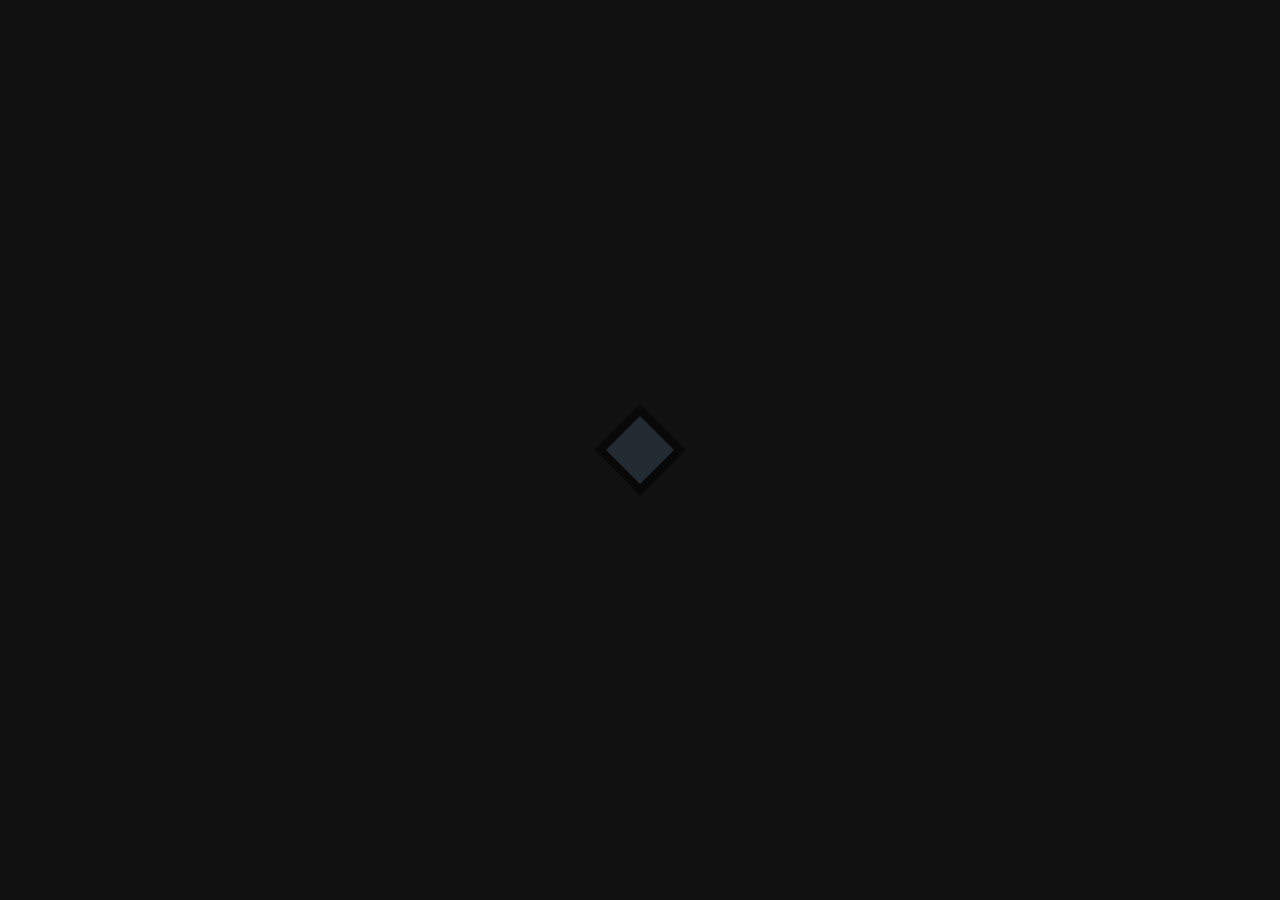
==== glass_profile_final.html @ 1ab1e5e2 "0503 chat" ====
<!DOCTYPE html>
<html lang="ko">
<head>
  <meta charset="UTF-8" />
  <meta name="viewport" content="width=device-width, initial-scale=1.0"/>
  <title>Glassmorphism Profile</title>
  <style>
    body {
      margin: 0;
      padding: 0;
      background: linear-gradient(135deg, #0f2027, #203a43, #2c5364);
      font-family: 'Segoe UI', Tahoma, Geneva, Verdana, sans-serif;
      color: #ffffff;
    }

    .loader-wrapper {
      position: fixed;
      top: 0;
      left: 0;
      width: 100%;
      height: 100%;
      background: #111;
      display: flex;
      align-items: center;
      justify-content: center;
      z-index: 9999;
      transition: opacity 1s ease;
      opacity: 1;
    }

    .loader-wrapper.fade-out {
      opacity: 0;
      pointer-events: none;
    }

    .loader {
      position: relative;
      width: 64px;
      height: 64px;
      background-color: rgba(0, 0, 0, 0.5);
      transform: rotate(45deg);
      overflow: hidden;
    }

    .loader:after {
      content: '';
      position: absolute;
      inset: 8px;
      background: #222b32;
      z-index: 1;
    }

    .loader:before {
      content: '';
      position: absolute;
      left: 8px;
      right: 8px;
      bottom: -100%;
      top: auto;
      background: #1cd4fc;
      animation: riseLoader 2s ease-in-out infinite;
      z-index: 0;
    }

    @keyframes riseLoader {
      0% {
        bottom: -100%;
        top: 100%;
      }
      50% {
        bottom: 0%;
        top: 0%;
      }
      100% {
        bottom: -100%;
        top: 100%;
      }
    }

    #main-content {
      display: none;
    }

    .container {
      display: flex;
      justify-content: center;
      align-items: center;
      min-height: 100vh;
      padding: 20px;
    }

    .profile-card {
      background: rgba(255, 255, 255, 0.10);
      backdrop-filter: blur(18px) saturate(150%);
      -webkit-backdrop-filter: blur(18px) saturate(150%);
      border-radius: 24px;
      padding: 40px;
      text-align: center;
      max-width: 400px;
      width: 90%;
      box-shadow: 0 0 40px rgba(28, 212, 252, 0.25), inset 0 0 5px rgba(255, 255, 255, 0.1);
    }

    h1 {
      font-size: 2.2em;
      margin-bottom: 0.3em;
    }

    .subtitle {
      font-size: 1em;
      line-height: 1.6;
      opacity: 0.9;
    }

    .tabs {
      display: flex;
      justify-content: center;
      gap: 12px;
      margin: 24px 0;
    }

    .tab {
      background: #1cd4fc;
      color: #000;
      padding: 10px 16px;
      border-radius: 20px;
      cursor: pointer;
      font-size: 0.95em;
      transition: background 0.3s ease;
    }

    .tab:hover {
      background: #ffffff;
    }

    .social-icons {
      display: flex;
      justify-content: center;
      gap: 16px;
      margin-top: 30px;
    }

    .social-icons a {
      display: flex;
      align-items: center;
      justify-content: center;
      background: rgba(255, 255, 255, 0.05);
      backdrop-filter: blur(4px);
      border-radius: 50%;
      width: 44px;
      height: 44px;
      transition: background 0.3s ease;
    }

    .social-icons a:hover {
      background: rgba(28, 212, 252, 0.3);
    }

    .social-icons svg {
      width: 24px;
      height: 24px;
      fill: #1cd4fc;
      transition: transform 0.2s ease, fill 0.2s ease;
    }

    .social-icons a:hover svg {
      transform: scale(1.1);
      fill: white;
    }
  </style>
</head>
<body>
  <div class="loader-wrapper">
    <span class="loader"></span>
  </div>

  <div id="main-content">
    <div class="container">
      <div class="profile-card">
        <h1>나의 프로필</h1>
        <p class="subtitle">TRPG / 명일방주 / NG</p>
        <div class="tabs">
          <div class="tab">간략 프로필</div>
          <div class="tab">TRPG</div>
          <div class="tab">명일방주</div>
          <div class="tab">NG</div>
        </div>
        <div class="social-icons">
          <a href="#"><svg><use xlink:href="#icon-x" /></svg></a>
          <a href="#"><svg><use xlink:href="#icon-naver" /></svg></a>
          <a href="#"><svg><use xlink:href="#icon-tistory" /></svg></a>
          <a href="#"><svg><use xlink:href="#icon-notion" /></svg></a>
        </div>
      </div>
    </div>
  </div>

  <svg style="display: none;">
    <symbol id="icon-x" viewBox="0 0 50 50">
      <path d="M 11 4 C 7.134 4 4 7.134 4 11 L 4 39 C 4 42.866 7.134 46 11 46 L 39 46 C 42.866 46 46 42.866 46 39 L 46 11 C 46 7.134 42.866 4 39 4 L 11 4 z M 13.085938 13 L 21.023438 13 L 26.660156 21.009766 L 33.5 13 L 36 13 L 27.789062 22.613281 L 37.914062 37 L 29.978516 37 L 23.4375 27.707031 L 15.5 37 L 13 37 L 22.308594 26.103516 L 13.085938 13 z"/>
    </symbol>
    <symbol id="icon-naver" viewBox="0 0 50 50">
      <path d="M 25 1.0507812 C 24.7825 1.0507812 24.565859 1.1197656 24.380859 1.2597656 L 1.3808594 19.210938 C 0.95085938 19.550938 0.8709375 20.179141 1.2109375 20.619141 C 1.5509375 21.049141 2.1791406 21.129062 2.6191406 20.789062 L 4 19.710938 L 4 46 C 4 46.55 4.45 47 5 47 L 19 47 L 19 29 L 31 29 L 31 47 L 45 47 C 45.55 47 46 46.55 46 46 L 46 19.710938 L 47.380859 20.789062 C 47.570859 20.929063 47.78 21 48 21 C 48.3 21 48.589063 20.869141 48.789062 20.619141 C 49.129063 20.179141 49.049141 19.550938 48.619141 19.210938 L 25.619141 1.2597656 C 25.434141 1.1197656 25.2175 1.0507812 25 1.0507812 z"/>
    </symbol>
    <symbol id="icon-tistory" viewBox="0 0 50 50">
      <path d="M 15 3 L 15 19.9375 L 19 17.90625 L 23 20 L 23 3 Z M 11 6 C 7.636719 6 5 8.636719 5 12 L 5 33 C 5 36.363281 7.636719 39 11 39 L 12 39 L 12 47.21875 L 21.375 39 L 40 39 C 43.363281 39 46 36.363281 46 33 L 46 12 C 46 8.636719 43.363281 6 40 6 L 25 6 L 25 22.375 L 19 30 L 13 22.375 L 13 6 Z"/>
    </symbol>
    <symbol id="icon-notion" viewBox="0 0 50 50">
      <path d="M 9 4 C 6.239 4 4 6.239 4 9 L 4 41 C 4 43.761 6.239 46 9 46 L 41 46 C 43.761 46 46 43.761 46 41 L 46 9 C 46 6.239 43.761 4 41 4 L 9 4 z M 20 12 L 25 12 C 29.42 12 33.033 15.632547 33 20.060547 C 32.991 21.141547 33.919 22 35 22 L 36 22 C 37.105 22 38 22.895 38 24 L 38 30 C 38 34.4 34.4 38 30 38 L 20 38 C 15.6 38 12 34.4 12 30 L 12 25 L 12 20 C 12 15.6 15.6 12 20 12 z M 20 18 C 18.9 18 18 18.9 18 20 C 18 21.1 18.9 22 20 22 L 25 22 C 26.1 22 27 21.1 27 20 C 27 18.9 26.1 18 25 18 L 20 18 z M 20 28 C 18.9 28 18 28.9 18 30 C 18 31.1 18.9 32 20 32 L 30 32 C 31.1 32 32 31.1 32 30 C 32 28.9 31.1 28 30 28 L 20 28 z"/>
    </symbol>
  </svg>

  <script>
    window.addEventListener("load", function () {
      setTimeout(function () {
        const loader = document.querySelector(".loader-wrapper");
        loader.classList.add("fade-out");
        setTimeout(() => {
          loader.style.display = "none";
          document.getElementById("main-content").style.display = "block";
        }, 1000);
      }, 2000);
    });
  </script>
</body>
</html>
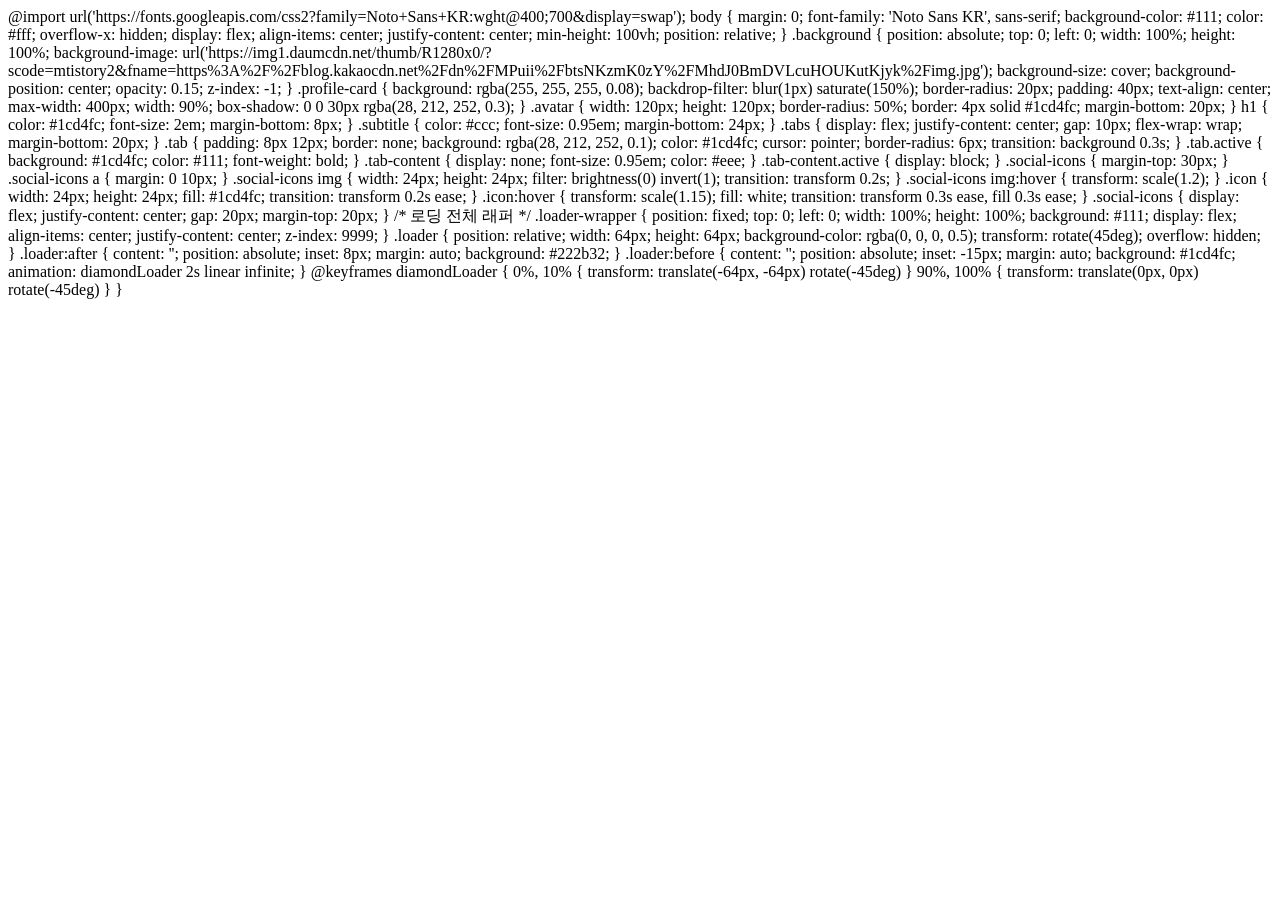
==== commit 3a97fece: "0503 real" ====
--- a/glass_profile_final.html
+++ b/glass_profile_final.html
@@ -1,227 +1,355 @@
-
 <!DOCTYPE html>
 <html lang="ko">
+
 <head>
-  <meta charset="UTF-8" />
-  <meta name="viewport" content="width=device-width, initial-scale=1.0"/>
-  <title>Glassmorphism Profile</title>
-  <style>
-    body {
-      margin: 0;
-      padding: 0;
-      background: linear-gradient(135deg, #0f2027, #203a43, #2c5364);
-      font-family: 'Segoe UI', Tahoma, Geneva, Verdana, sans-serif;
-      color: #ffffff;
-    }
-
-    .loader-wrapper {
-      position: fixed;
-      top: 0;
-      left: 0;
-      width: 100%;
-      height: 100%;
-      background: #111;
-      display: flex;
-      align-items: center;
-      justify-content: center;
-      z-index: 9999;
+    <meta charset="UTF-8" />
+    <meta name="viewport" content="width=device-width, initial-scale=1.0" />
+    <title>PROFILE</title>
+    <svg style="display: none;" xmlns="http://www.w3.org/2000/svg">
+        <!-- X 아이콘 -->
+        <symbol id="icon-x" viewBox="0 0 50 50">
+            <path
+                d="M 11 4 C 7.134 4 4 7.134 4 11 L 4 39 C 4 42.866 7.134 46 11 46 L 39 46 C 42.866 46 46 42.866 46 39 L 46 11 C 46 7.134 42.866 4 39 4 L 11 4 z M 13.085938 13 L 21.023438 13 L 26.660156 21.009766 L 33.5 13 L 36 13 L 27.789062 22.613281 L 37.914062 37 L 29.978516 37 L 23.4375 27.707031 L 15.5 37 L 13 37 L 22.308594 26.103516 L 13.085938 13 z M 16.914062 15 L 31.021484 35 L 34.085938 35 L 19.978516 15 L 16.914062 15 z">
+            </path>
+        </symbol>
+
+        <!-- 홈 -->
+        <symbol id="icon-home" viewBox="0 0 50 50">
+            <path
+                d="M 25 1.0507812 C 24.7825 1.0507812 24.565859 1.1197656 24.380859 1.2597656 L 1.3808594 19.210938 C 0.95085938 19.550938 0.8709375 20.179141 1.2109375 20.619141 C 1.5509375 21.049141 2.1791406 21.129062 2.6191406 20.789062 L 4 19.710938 L 4 46 C 4 46.55 4.45 47 5 47 L 19 47 L 19 29 L 31 29 L 31 47 L 45 47 C 45.55 47 46 46.55 46 46 L 46 19.710938 L 47.380859 20.789062 C 47.570859 20.929063 47.78 21 48 21 C 48.3 21 48.589063 20.869141 48.789062 20.619141 C 49.129063 20.179141 49.049141 19.550938 48.619141 19.210938 L 25.619141 1.2597656 C 25.434141 1.1197656 25.2175 1.0507812 25 1.0507812 z M 35 5 L 35 6.0507812 L 41 10.730469 L 41 5 L 35 5 z">
+            </path>
+        </symbol>
+
+        <!-- 블로그 -->
+        <symbol id="icon-blog" viewBox="0 0 50 50">
+            <path
+                d="M 15 3 L 15 19.9375 L 19 17.90625 L 23 20 L 23 3 Z M 11 6 C 7.636719 6 5 8.636719 5 12 L 5 33 C 5 36.363281 7.636719 39 11 39 L 12 39 L 12 47.21875 L 21.375 39 L 40 39 C 43.363281 39 46 36.363281 46 33 L 46 12 C 46 8.636719 43.363281 6 40 6 L 25 6 L 25 22.375 L 19 30 L 13 22.375 L 13 6 Z M 19 20.09375 L 15.28125 21.96875 L 17.65625 25 L 20.3125 25 L 22.65625 22 Z M 19.125 30 L 44 30 L 44 33 C 44 35.242188 42.242188 37 40 37 L 23.53125 37 Z">
+            </path>
+        </symbol>
+
+        <!-- 노션 -->
+        <symbol id="icon-notion" viewBox="0 0 50 50">
+            <path
+                d="M 9 4 C 6.239 4 4 6.239 4 9 L 4 41 C 4 43.761 6.239 46 9 46 L 41 46 C 43.761 46 46 43.761 46 41 L 46 9 C 46 6.239 43.761 4 41 4 L 9 4 z M 20 12 L 25 12 C 29.42 12 33.033 15.632547 33 20.060547 C 32.991 21.141547 33.919 22 35 22 L 36 22 C 37.105 22 38 22.895 38 24 L 38 30 C 38 34.4 34.4 38 30 38 L 20 38 C 15.6 38 12 34.4 12 30 L 12 25 L 12 20 C 12 15.6 15.6 12 20 12 z M 20 18 C 18.9 18 18 18.9 18 20 C 18 21.1 18.9 22 20 22 L 25 22 C 26.1 22 27 21.1 27 20 C 27 18.9 26.1 18 25 18 L 20 18 z M 20 28 C 18.9 28 18 28.9 18 30 C 18 31.1 18.9 32 20 32 L 30 32 C 31.1 32 32 31.1 32 30 C 32 28.9 31.1 28 30 28 L 20 28 z">
+            </path>
+        </symbol>
+    </svg>
+
+    <style>
+<style>
+  .profile-card {
+      background: rgba(255, 255, 255, 0.1);
+      backdrop-filter: blur(12px) saturate(180%);
+      -webkit-backdrop-filter: blur(12px) saturate(180%);
+      border-radius: 20px;
+      padding: 40px;
+      box-shadow: 0 0 40px rgba(28, 212, 252, 0.3);
+  }
+
+  .icon {
+      width: 20px;
+      height: 20px;
+      fill: #1cd4fc;
+      transition: transform 0.2s ease;
+      vertical-align: middle;
+  }
+
+  .loader-wrapper {
+      opacity: 1;
       transition: opacity 1s ease;
-      opacity: 1;
-    }
-
-    .loader-wrapper.fade-out {
+  }
+
+  .loader-wrapper.fade-out {
       opacity: 0;
       pointer-events: none;
-    }
-
-    .loader {
-      position: relative;
-      width: 64px;
-      height: 64px;
-      background-color: rgba(0, 0, 0, 0.5);
-      transform: rotate(45deg);
-      overflow: hidden;
-    }
-
-    .loader:after {
-      content: '';
-      position: absolute;
-      inset: 8px;
-      background: #222b32;
-      z-index: 1;
-    }
-
-    .loader:before {
-      content: '';
-      position: absolute;
-      left: 8px;
-      right: 8px;
-      bottom: -100%;
-      top: auto;
-      background: #1cd4fc;
-      animation: riseLoader 2s ease-in-out infinite;
-      z-index: 0;
-    }
-
-    @keyframes riseLoader {
-      0% {
-        bottom: -100%;
-        top: 100%;
-      }
-      50% {
-        bottom: 0%;
-        top: 0%;
-      }
-      100% {
-        bottom: -100%;
-        top: 100%;
-      }
-    }
-
-    #main-content {
-      display: none;
-    }
-
-    .container {
-      display: flex;
-      justify-content: center;
-      align-items: center;
-      min-height: 100vh;
-      padding: 20px;
-    }
-
-    .profile-card {
-      background: rgba(255, 255, 255, 0.10);
-      backdrop-filter: blur(18px) saturate(150%);
-      -webkit-backdrop-filter: blur(18px) saturate(150%);
-      border-radius: 24px;
-      padding: 40px;
-      text-align: center;
-      max-width: 400px;
-      width: 90%;
-      box-shadow: 0 0 40px rgba(28, 212, 252, 0.25), inset 0 0 5px rgba(255, 255, 255, 0.1);
-    }
-
-    h1 {
-      font-size: 2.2em;
-      margin-bottom: 0.3em;
-    }
-
-    .subtitle {
-      font-size: 1em;
-      line-height: 1.6;
-      opacity: 0.9;
-    }
-
-    .tabs {
-      display: flex;
-      justify-content: center;
-      gap: 12px;
-      margin: 24px 0;
-    }
-
-    .tab {
-      background: #1cd4fc;
-      color: #000;
-      padding: 10px 16px;
-      border-radius: 20px;
-      cursor: pointer;
-      font-size: 0.95em;
-      transition: background 0.3s ease;
-    }
-
-    .tab:hover {
-      background: #ffffff;
-    }
-
-    .social-icons {
-      display: flex;
-      justify-content: center;
-      gap: 16px;
-      margin-top: 30px;
-    }
-
-    .social-icons a {
-      display: flex;
-      align-items: center;
-      justify-content: center;
-      background: rgba(255, 255, 255, 0.05);
-      backdrop-filter: blur(4px);
-      border-radius: 50%;
-      width: 44px;
-      height: 44px;
-      transition: background 0.3s ease;
-    }
-
-    .social-icons a:hover {
-      background: rgba(28, 212, 252, 0.3);
-    }
-
-    .social-icons svg {
-      width: 24px;
-      height: 24px;
-      fill: #1cd4fc;
-      transition: transform 0.2s ease, fill 0.2s ease;
-    }
-
-    .social-icons a:hover svg {
-      transform: scale(1.1);
-      fill: white;
-    }
-  </style>
+  }
+</style>
+
+        @import url('https://fonts.googleapis.com/css2?family=Noto+Sans+KR:wght@400;700&display=swap');
+
+        body {
+            margin: 0;
+            font-family: 'Noto Sans KR', sans-serif;
+            background-color: #111;
+            color: #fff;
+            overflow-x: hidden;
+            display: flex;
+            align-items: center;
+            justify-content: center;
+            min-height: 100vh;
+            position: relative;
+        }
+
+        .background {
+            position: absolute;
+            top: 0;
+            left: 0;
+            width: 100%;
+            height: 100%;
+            background-image: url('https://img1.daumcdn.net/thumb/R1280x0/?scode=mtistory2&fname=https%3A%2F%2Fblog.kakaocdn.net%2Fdn%2FMPuii%2FbtsNKzmK0zY%2FMhdJ0BmDVLcuHOUKutKjyk%2Fimg.jpg');
+            background-size: cover;
+            background-position: center;
+            opacity: 0.15;
+            z-index: -1;
+        }
+
+        .profile-card {
+            background: rgba(255, 255, 255, 0.08);
+            backdrop-filter: blur(1px) saturate(150%);
+            border-radius: 20px;
+            padding: 40px;
+            text-align: center;
+            max-width: 400px;
+            width: 90%;
+            box-shadow: 0 0 30px rgba(28, 212, 252, 0.3);
+        }
+
+        .avatar {
+            width: 120px;
+            height: 120px;
+            border-radius: 50%;
+            border: 4px solid #1cd4fc;
+            margin-bottom: 20px;
+        }
+
+        h1 {
+            color: #1cd4fc;
+            font-size: 2em;
+            margin-bottom: 8px;
+        }
+
+        .subtitle {
+            color: #ccc;
+            font-size: 0.95em;
+            margin-bottom: 24px;
+        }
+
+        .tabs {
+            display: flex;
+            justify-content: center;
+            gap: 10px;
+            flex-wrap: wrap;
+            margin-bottom: 20px;
+        }
+
+        .tab {
+            padding: 8px 12px;
+            border: none;
+            background: rgba(28, 212, 252, 0.1);
+            color: #1cd4fc;
+            cursor: pointer;
+            border-radius: 6px;
+            transition: background 0.3s;
+        }
+
+        .tab.active {
+            background: #1cd4fc;
+            color: #111;
+            font-weight: bold;
+        }
+
+        .tab-content {
+            display: none;
+            font-size: 0.95em;
+            color: #eee;
+        }
+
+        .tab-content.active {
+            display: block;
+        }
+
+        .social-icons {
+            margin-top: 30px;
+        }
+
+        .social-icons a {
+            margin: 0 10px;
+        }
+
+        .social-icons img {
+            width: 24px;
+            height: 24px;
+            filter: brightness(0) invert(1);
+            transition: transform 0.2s;
+        }
+
+        .social-icons img:hover {
+            transform: scale(1.2);
+        }
+
+        .icon {
+            width: 24px;
+            height: 24px;
+            fill: #1cd4fc;
+            transition: transform 0.2s ease;
+        }
+
+        .icon:hover {
+            transform: scale(1.15);
+            fill: white;
+            transition: transform 0.3s ease, fill 0.3s ease;
+        }
+
+        .social-icons {
+            display: flex;
+            justify-content: center;
+            gap: 20px;
+            margin-top: 20px;
+        }
+
+        /* 로딩 전체 래퍼 */
+        .loader-wrapper {
+            position: fixed;
+            top: 0;
+            left: 0;
+            width: 100%;
+            height: 100%;
+            background: #111;
+            display: flex;
+            align-items: center;
+            justify-content: center;
+            z-index: 9999;
+        }
+
+        .loader {
+            position: relative;
+            width: 64px;
+            height: 64px;
+            background-color: rgba(0, 0, 0, 0.5);
+            transform: rotate(45deg);
+            overflow: hidden;
+        }
+
+        .loader:after {
+            content: '';
+            position: absolute;
+            inset: 8px;
+            margin: auto;
+            background: #222b32;
+        }
+
+        .loader:before {
+            content: '';
+            position: absolute;
+            inset: -15px;
+            margin: auto;
+            background: #1cd4fc;
+            animation: diamondLoader 2s linear infinite;
+        }
+
+        @keyframes diamondLoader {
+
+            0%,
+            10% {
+                transform: translate(-64px, -64px) rotate(-45deg)
+            }
+
+            90%,
+            100% {
+                transform: translate(0px, 0px) rotate(-45deg)
+            }
+        }
+    </style>
+
 </head>
+
 <body>
-  <div class="loader-wrapper">
-    <span class="loader"></span>
-  </div>
-
-  <div id="main-content">
-    <div class="container">
-      <div class="profile-card">
-        <h1>나의 프로필</h1>
-        <p class="subtitle">TRPG / 명일방주 / NG</p>
-        <div class="tabs">
-          <div class="tab">간략 프로필</div>
-          <div class="tab">TRPG</div>
-          <div class="tab">명일방주</div>
-          <div class="tab">NG</div>
+    <!-- 로딩 화면 -->
+    <div class="loader-wrapper">
+        <span class="loader"></span>
+    </div>
+
+    <!-- 본문 콘텐츠 -->
+    <div id="main-content" style="display:none;">
+        <div class="profile-card">
+            <img src="https://img1.daumcdn.net/thumb/R1280x0/?scode=mtistory2&fname=https%3A%2F%2Fblog.kakaocdn.net%2Fdn%2FyKQ87%2FbtsNKwjf6It%2Ft6u7krSXEDtO9yY98XqYLK%2Fimg.png"
+                alt="sealTime" class="avatar" />
+            <h1>letsSealTime</h1>
+            <p class="subtitle">성인. RT많음. 미소녀 취향<br>
+                Arknights(CN), DX3rd, 자캐 커뮤니티</p>
+
+            <div class="tabs">
+                <button class="tab active" data-tab="profile">기본 프로필</button>
+                <button class="tab" data-tab="arknights">명일방주</button>
+                <button class="tab" data-tab="trpg">TRPG</button>
+                <button class="tab" data-tab="ng">NG</button>
+            </div>
+
+            <div class="tab-content active" id="profile">
+                <p>어쩌고 저쩌고</p>
+            </div>
+            <div class="tab-content" id="arknights">
+                <p>명일방주 세계관 속 설정입니다.</p>
+            </div>
+            <div class="tab-content" id="trpg">
+                <p>TRPG 캐릭터 설명입니다.</p>
+            </div>
+            <div class="tab-content" id="ng">
+                <p>기타 NG 항목입니다.</p>
+            </div>
+
+            <div class="social-icons">
+                <a href="https://x.com/time2ReachOut" target="_blank">
+                    <svg class="icon">
+                        <use xlink:href="#icon-x"></use>
+                    </svg>
+                </a>
+                <a href="https://gaeramm.tistory.com/" target="_blank">
+                    <svg class="icon">
+                        <use xlink:href="#icon-home"></use>
+                    </svg>
+                </a>
+                <a href="https://blog.naver.com/gaedol321" target="_blank">
+                    <svg class="icon">
+                        <use xlink:href="#icon-blog"></use>
+                    </svg>
+                </a>
+                <a href="https://pao321.notion.site/124f4b1f836845a18bdbc9feda4d3689?pvs=141 " target="_blank">
+                    <svg class=" icon">
+                        <use xlink:href="#icon-notion"></use>
+                    </svg>
+                </a>
+            </div>
         </div>
-        <div class="social-icons">
-          <a href="#"><svg><use xlink:href="#icon-x" /></svg></a>
-          <a href="#"><svg><use xlink:href="#icon-naver" /></svg></a>
-          <a href="#"><svg><use xlink:href="#icon-tistory" /></svg></a>
-          <a href="#"><svg><use xlink:href="#icon-notion" /></svg></a>
-        </div>
-      </div>
+
+
     </div>
-  </div>
-
-  <svg style="display: none;">
-    <symbol id="icon-x" viewBox="0 0 50 50">
-      <path d="M 11 4 C 7.134 4 4 7.134 4 11 L 4 39 C 4 42.866 7.134 46 11 46 L 39 46 C 42.866 46 46 42.866 46 39 L 46 11 C 46 7.134 42.866 4 39 4 L 11 4 z M 13.085938 13 L 21.023438 13 L 26.660156 21.009766 L 33.5 13 L 36 13 L 27.789062 22.613281 L 37.914062 37 L 29.978516 37 L 23.4375 27.707031 L 15.5 37 L 13 37 L 22.308594 26.103516 L 13.085938 13 z"/>
-    </symbol>
-    <symbol id="icon-naver" viewBox="0 0 50 50">
-      <path d="M 25 1.0507812 C 24.7825 1.0507812 24.565859 1.1197656 24.380859 1.2597656 L 1.3808594 19.210938 C 0.95085938 19.550938 0.8709375 20.179141 1.2109375 20.619141 C 1.5509375 21.049141 2.1791406 21.129062 2.6191406 20.789062 L 4 19.710938 L 4 46 C 4 46.55 4.45 47 5 47 L 19 47 L 19 29 L 31 29 L 31 47 L 45 47 C 45.55 47 46 46.55 46 46 L 46 19.710938 L 47.380859 20.789062 C 47.570859 20.929063 47.78 21 48 21 C 48.3 21 48.589063 20.869141 48.789062 20.619141 C 49.129063 20.179141 49.049141 19.550938 48.619141 19.210938 L 25.619141 1.2597656 C 25.434141 1.1197656 25.2175 1.0507812 25 1.0507812 z"/>
-    </symbol>
-    <symbol id="icon-tistory" viewBox="0 0 50 50">
-      <path d="M 15 3 L 15 19.9375 L 19 17.90625 L 23 20 L 23 3 Z M 11 6 C 7.636719 6 5 8.636719 5 12 L 5 33 C 5 36.363281 7.636719 39 11 39 L 12 39 L 12 47.21875 L 21.375 39 L 40 39 C 43.363281 39 46 36.363281 46 33 L 46 12 C 46 8.636719 43.363281 6 40 6 L 25 6 L 25 22.375 L 19 30 L 13 22.375 L 13 6 Z"/>
-    </symbol>
-    <symbol id="icon-notion" viewBox="0 0 50 50">
-      <path d="M 9 4 C 6.239 4 4 6.239 4 9 L 4 41 C 4 43.761 6.239 46 9 46 L 41 46 C 43.761 46 46 43.761 46 41 L 46 9 C 46 6.239 43.761 4 41 4 L 9 4 z M 20 12 L 25 12 C 29.42 12 33.033 15.632547 33 20.060547 C 32.991 21.141547 33.919 22 35 22 L 36 22 C 37.105 22 38 22.895 38 24 L 38 30 C 38 34.4 34.4 38 30 38 L 20 38 C 15.6 38 12 34.4 12 30 L 12 25 L 12 20 C 12 15.6 15.6 12 20 12 z M 20 18 C 18.9 18 18 18.9 18 20 C 18 21.1 18.9 22 20 22 L 25 22 C 26.1 22 27 21.1 27 20 C 27 18.9 26.1 18 25 18 L 20 18 z M 20 28 C 18.9 28 18 28.9 18 30 C 18 31.1 18.9 32 20 32 L 30 32 C 31.1 32 32 31.1 32 30 C 32 28.9 31.1 28 30 28 L 20 28 z"/>
-    </symbol>
-  </svg>
-
-  <script>
-    window.addEventListener("load", function () {
-      setTimeout(function () {
-        const loader = document.querySelector(".loader-wrapper");
-        loader.classList.add("fade-out");
-        setTimeout(() => {
-          loader.style.display = "none";
-          document.getElementById("main-content").style.display = "block";
-        }, 1000);
-      }, 2000);
-    });
-  </script>
+
+
+
+    <div class="background"></div>
+
+
+
+    <script>
+
+        window.addEventListener("load", function () {
+            setTimeout(function () {
+                const loader = document.querySelector(".loader-wrapper");
+                loader.classList.add("fade-out");
+                setTimeout(() => {
+                    loader.style.display = "none";
+                    document.getElementById("main-content").style.display = "block";
+                }, 1000);
+            }, 2000); 
+        });
+
+        document.querySelectorAll('.tab').forEach(tab => {
+            tab.addEventListener('click', () => {
+                // 탭 버튼 토글
+                document.querySelectorAll('.tab').forEach(t => t.classList.remove('active'));
+                tab.classList.add('active');
+
+                // 콘텐츠 토글
+                const selected = tab.getAttribute('data-tab');
+                document.querySelectorAll('.tab-content').forEach(content => {
+                    content.classList.remove('active');
+                });
+                document.getElementById(selected).classList.add('active');
+            });
+        });
+
+    </script>
 </body>
-</html>
+
+</html>
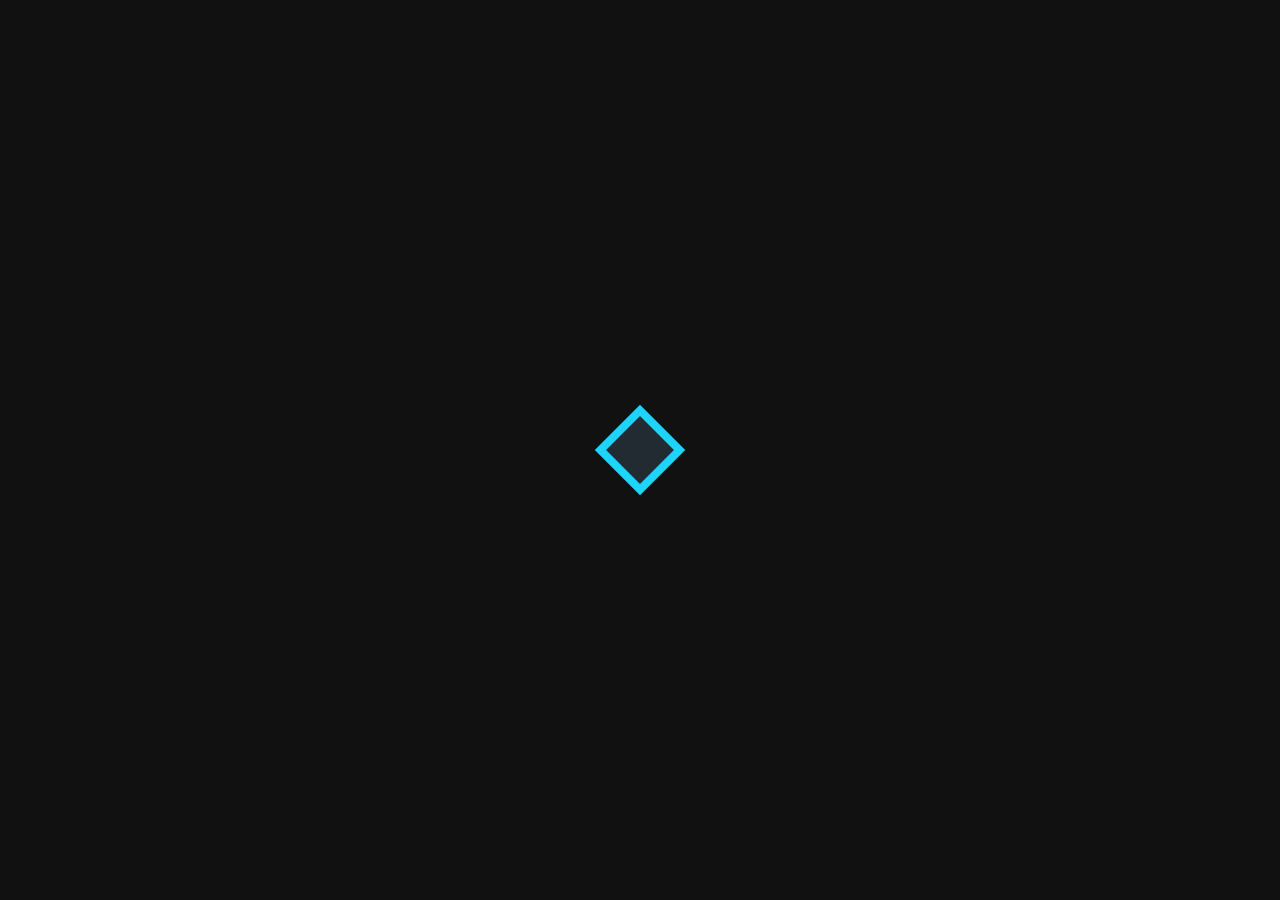
==== commit af7331b7: "0503 font" ====
--- a/glass_profile_final.html
+++ b/glass_profile_final.html
@@ -36,7 +36,7 @@
     </svg>
 
     <style>
-<style>
+
   .profile-card {
       background: rgba(255, 255, 255, 0.1);
       backdrop-filter: blur(12px) saturate(180%);
@@ -64,7 +64,7 @@
       pointer-events: none;
   }
 </style>
-
+<style>
         @import url('https://fonts.googleapis.com/css2?family=Noto+Sans+KR:wght@400;700&display=swap');
 
         body {
